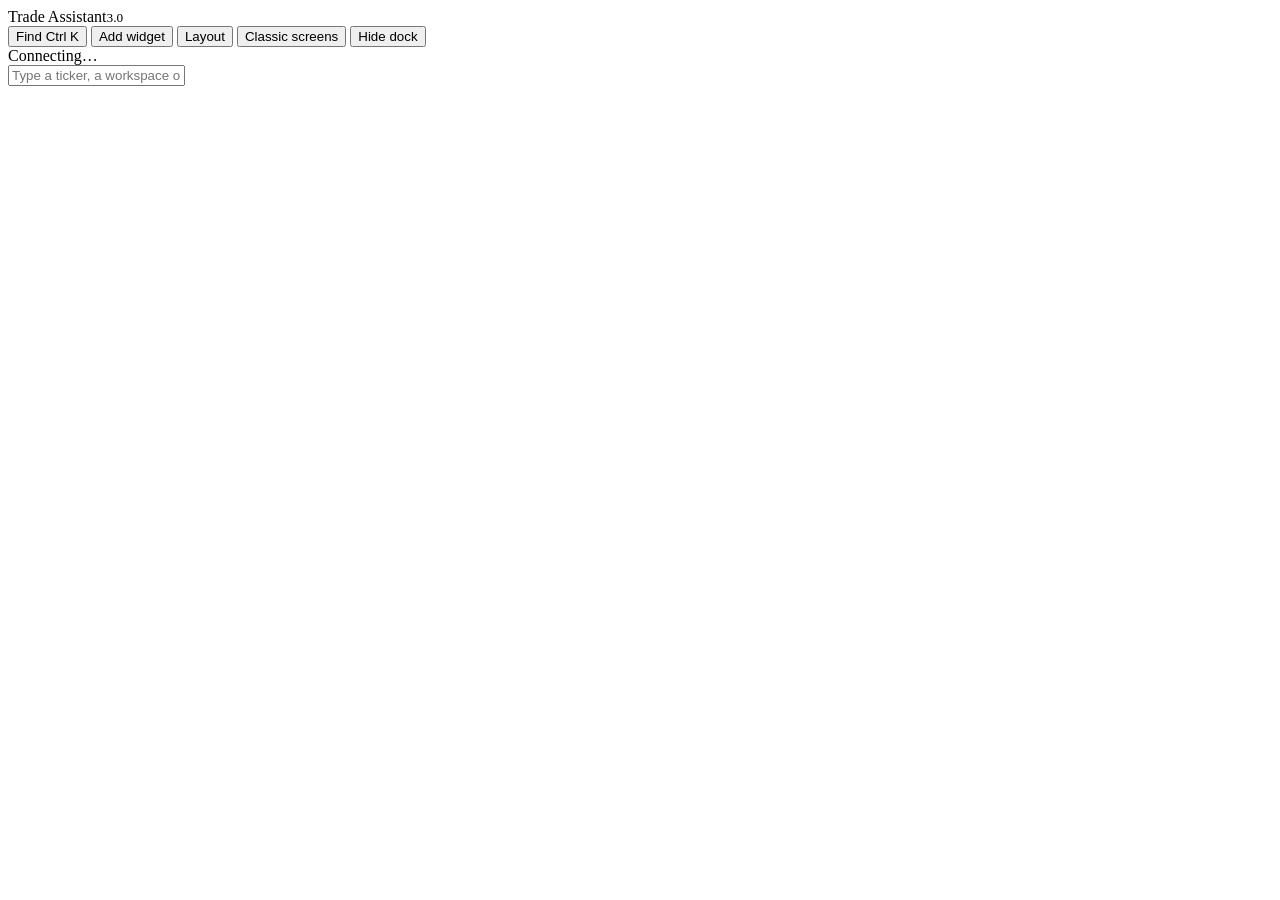
==== tradeassist/static/index.html @ 57be07f2 "Merge pull request #44 from sam3lds-prog/v3-phase2-workstation 3.0 phase 2: the workstation of linke" ====
<!doctype html>
<html lang="en">
<head>
<meta charset="utf-8">
<meta name="viewport" content="width=device-width, initial-scale=1">
<title>Trade Assistant</title>
<link rel="icon" href="data:,">
<link rel="preconnect" href="https://fonts.googleapis.com">
<link rel="preconnect" href="https://fonts.gstatic.com" crossorigin>
<link href="https://fonts.googleapis.com/css2?family=IBM+Plex+Sans:wght@400;600&display=swap" rel="stylesheet">
<link rel="stylesheet" href="/app.css">
<link rel="stylesheet" href="/gridstack.css">
<link rel="stylesheet" href="/ws.css">
</head>
<body data-app="workstation">
<header class="ws-top">
  <div class="ws-brand">Trade Assistant<small>3.0</small></div>
  <nav class="ws-tabs" id="ws-tabs" role="tablist" aria-label="Workspaces"></nav>
  <div class="ws-tools">
    <button class="ws-btn" id="ws-palette-btn" type="button" title="Find a stock or a command">Find <span class="ws-kbd">Ctrl K</span></button>
    <button class="ws-btn" id="ws-add" type="button" aria-haspopup="menu">Add widget</button>
    <button class="ws-btn" id="ws-layout" type="button" aria-haspopup="menu">Layout</button>
    <button class="ws-btn" id="ws-classic" type="button" aria-haspopup="menu">Classic screens</button>
    <button class="ws-btn" id="ws-dock-toggle" type="button" aria-pressed="true">Hide dock</button>
  </div>
</header>
<div class="ws-status" id="ws-status" aria-live="polite">Connecting…</div>
<div class="ws-body">
  <main class="ws-tabsets" id="ws-tabsets"></main>
  <aside class="ws-dock" id="ws-dock" aria-label="Dock"></aside>
</div>
<div class="ws-overlay hidden" id="ws-palette">
  <div class="ws-palette" role="dialog" aria-label="Find a stock or a command">
    <input type="text" aria-label="Ticker or command" placeholder="Type a ticker, a workspace or a widget" autocomplete="off" spellcheck="false">
    <ul role="listbox" aria-label="Matches"></ul>
  </div>
</div>
<div class="ws-toast hidden" id="ws-toast" role="status"></div>
<script src="/flow.js"></script>
<script src="/app.js"></script>
<script src="/v2.js"></script>
<script src="/lab.js"></script>
<script src="/decide.js"></script>
<script src="/trades.js"></script>
<script src="/ideas.js"></script>
<script src="/morning.js"></script>
<script src="/live.js"></script>
<script src="/lwcharts.js"></script>
<script src="/chart.js"></script>
<script src="/whatif.js"></script>
<script src="/blend.js"></script>
<script src="/basket.js"></script>
<script src="/paper.js"></script>
<script src="/help.js"></script>
<script src="/gridstack.js"></script>
<script src="/ws-core.js"></script>
<script src="/ws-widgets.js"></script>
</body>
</html>
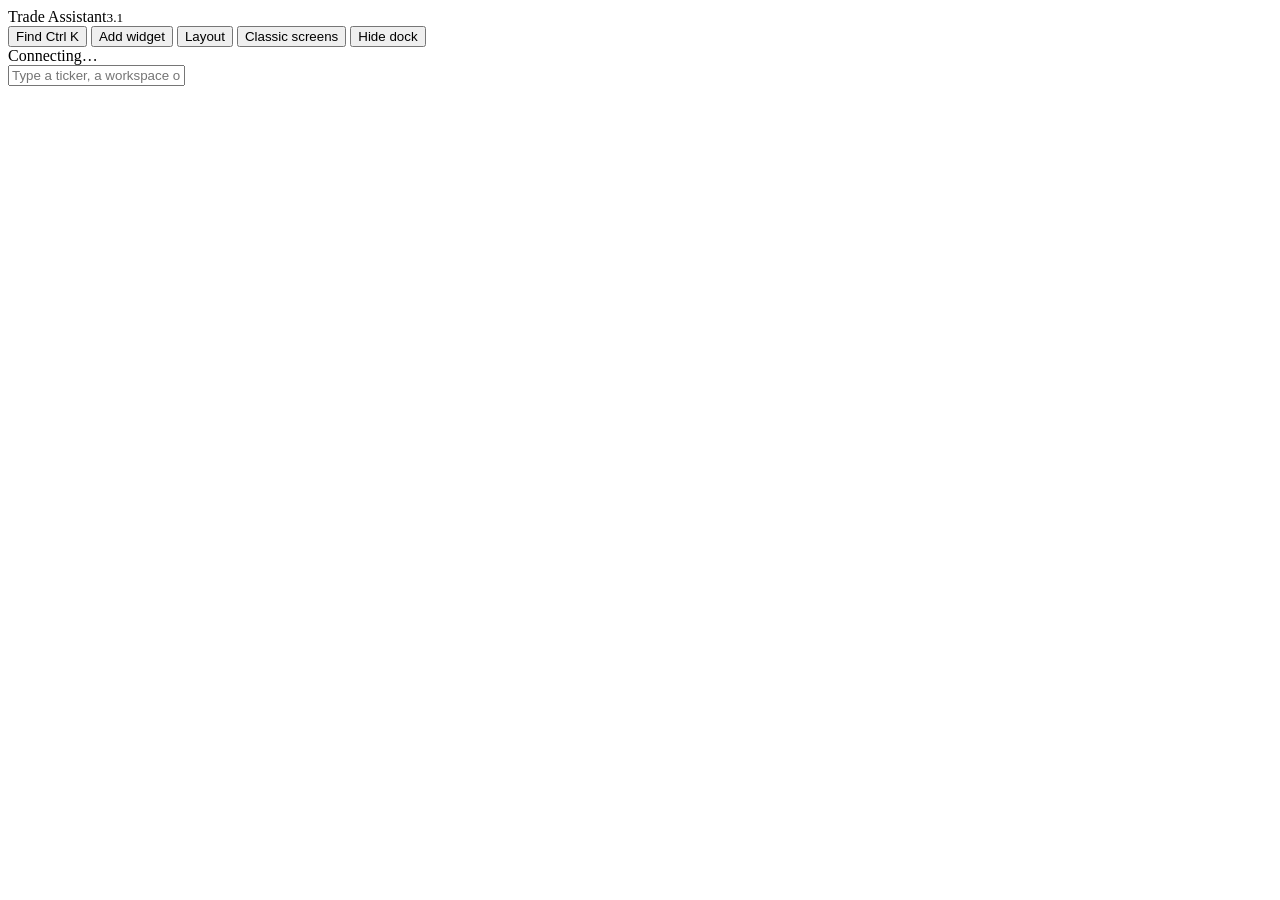
==== commit 267c9a50: "Trade Assistant 3.1: UX and reliability refinement From the independent review of 3.0 (main e08a94e)" ====
--- a/tradeassist/static/index.html
+++ b/tradeassist/static/index.html
@@ -14,7 +14,7 @@
 </head>
 <body data-app="workstation">
 <header class="ws-top">
-  <div class="ws-brand">Trade Assistant<small>3.0</small></div>
+  <div class="ws-brand">Trade Assistant<small>3.1</small></div>
   <nav class="ws-tabs" id="ws-tabs" role="tablist" aria-label="Workspaces"></nav>
   <div class="ws-tools">
     <button class="ws-btn" id="ws-palette-btn" type="button" title="Find a stock or a command">Find <span class="ws-kbd">Ctrl K</span></button>
@@ -22,6 +22,7 @@
     <button class="ws-btn" id="ws-layout" type="button" aria-haspopup="menu">Layout</button>
     <button class="ws-btn" id="ws-classic" type="button" aria-haspopup="menu">Classic screens</button>
     <button class="ws-btn" id="ws-dock-toggle" type="button" aria-pressed="true">Hide dock</button>
+    <span class="ws-save" id="ws-save" role="status" aria-live="polite" data-state="saved"></span>
   </div>
 </header>
 <div class="ws-status" id="ws-status" aria-live="polite">Connecting…</div>
@@ -54,6 +55,10 @@
 <script src="/help.js"></script>
 <script src="/gridstack.js"></script>
 <script src="/ws-core.js"></script>
+<script src="/ws-help.js"></script>
 <script src="/ws-widgets.js"></script>
+<script src="/ws-research.js"></script>
+<script src="/ws-discover.js"></script>
+<script src="/ws-desk.js"></script>
 </body>
 </html>
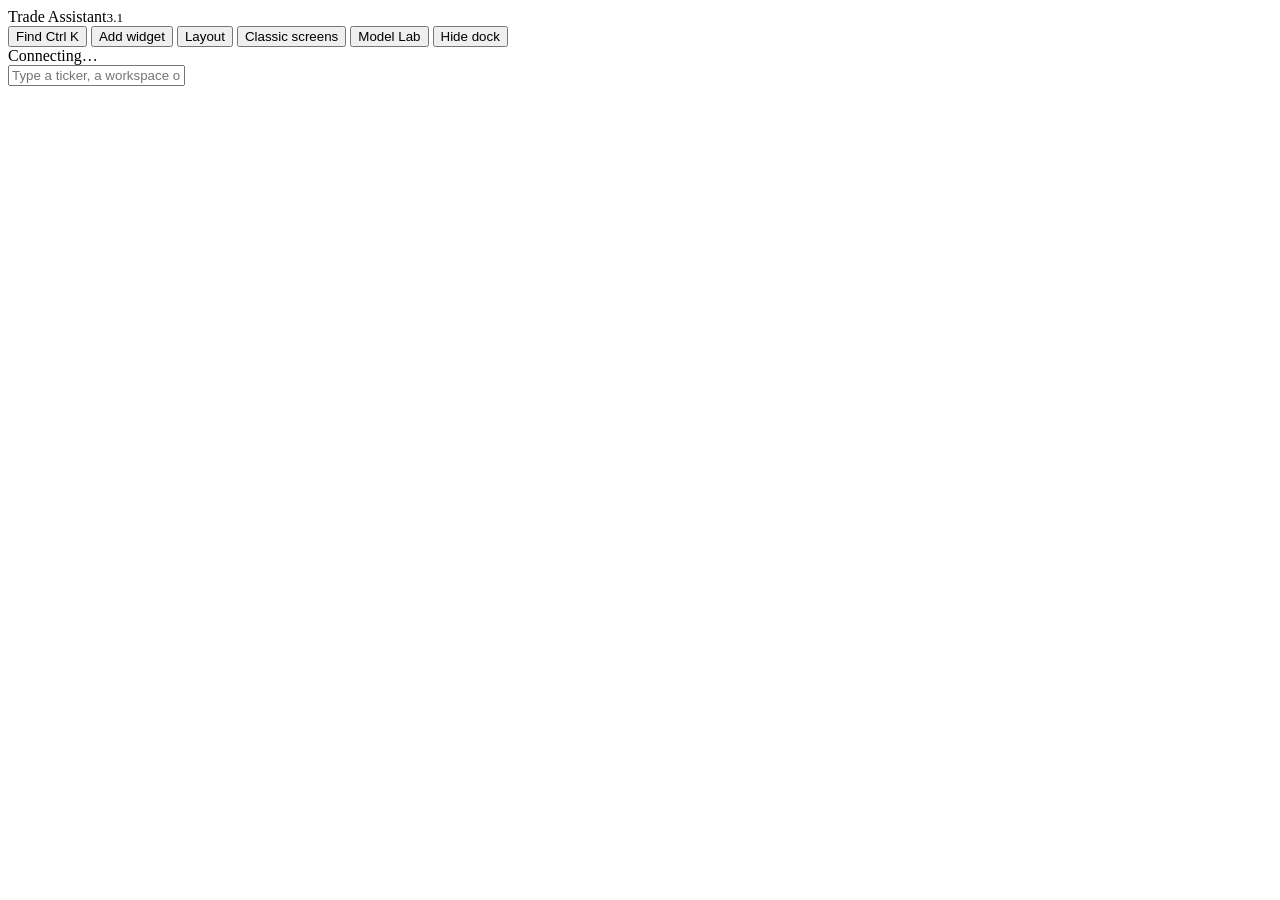
==== commit 3e2835bf: "4.0 part B: the held-out year, shadow forecasts, Model Lab Phases 4-5 of Trade Assistant 4.0 (docs/V" ====
--- a/tradeassist/static/index.html
+++ b/tradeassist/static/index.html
@@ -21,6 +21,7 @@
     <button class="ws-btn" id="ws-add" type="button" aria-haspopup="menu">Add widget</button>
     <button class="ws-btn" id="ws-layout" type="button" aria-haspopup="menu">Layout</button>
     <button class="ws-btn" id="ws-classic" type="button" aria-haspopup="menu">Classic screens</button>
+    <button class="ws-btn" id="ws-lab-open" type="button" title="Replays, what the models learned, and their forward record (4.0)">Model Lab</button>
     <button class="ws-btn" id="ws-dock-toggle" type="button" aria-pressed="true">Hide dock</button>
     <span class="ws-save" id="ws-save" role="status" aria-live="polite" data-state="saved"></span>
   </div>
@@ -60,5 +61,6 @@
 <script src="/ws-research.js"></script>
 <script src="/ws-discover.js"></script>
 <script src="/ws-desk.js"></script>
+<script src="/ws-lab.js"></script>
 </body>
 </html>
